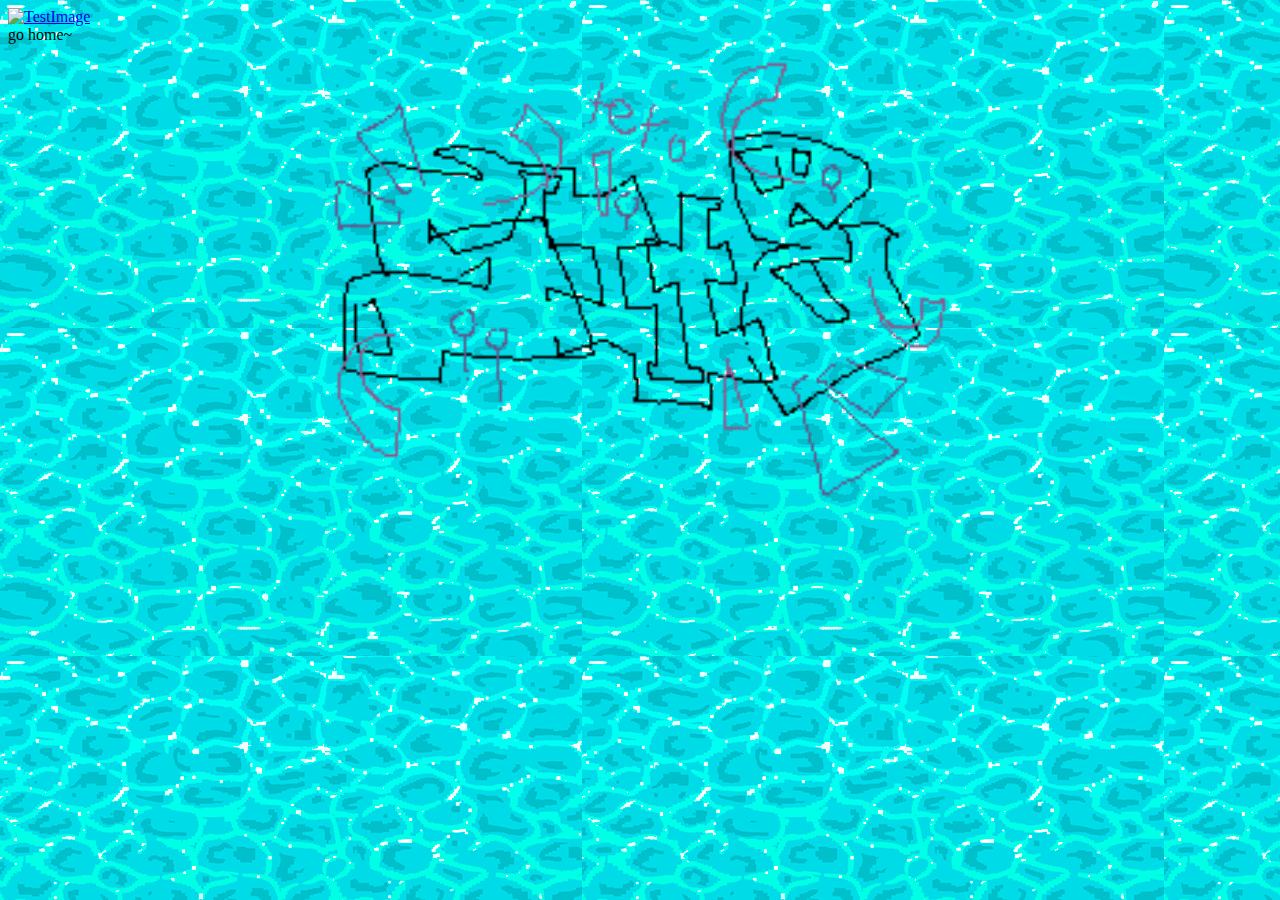
==== homePage.html @ 746bb437 "Changing /Assets path to Assets" ====
<!DOCTYPE html>
<html lang="en">
    <head>
        <meta charset="UTF-8">
        <meta http-equiv="X-UA-Compatible" content="IE=edge">
        <meta name="viewport" content="width=device-width, initial-scale=1.0">
        <title>virtualGallery</title>
        <link rel="stylesheet" href="./style.css">
    </head>
    <body>
            <!--<h1 class="mainTitle">PERIRNET EXPLORER</h1>-->
            <!--<nav>
                <ul>
                    <div class="frontFriends">
                    <li><a href="frontPage.html">
                        <img src = "placeHolderImage" alt = "placeHolderImage" />
                        <figcaption>this link goes home</figcaption>
                    </a></li>
                    <li><a href="tetohundred.html">
                        <img src = "../placeholderLetters/letterT.jpg" alt = "letterT" height="10%" width="10%"/>    
                        <figcaption>TetoHundred</figcaption>
                    </a></li>
                    <li><a href="Araneiform.html">
                        <img src = "placeholderLetters/letterA.jpg" alt = "letterA" height="10%" width="10%"/>
                        <figcaption>Aranieform</figcaption>
                    </a></li>
                    <li><a href="abstractAmbiences.html">
                        <img src = "./placeholderLetters/letterAA.png" alt = "letterAa" height="10%" width="10%"/>
                        <figcaption>Abstract Ambiences</figcaption>
                    </a></li>
                    <li><a href="catpawe.html">
                        <img src = "./placeholderLetters/letterC.jpg" alt = "letterC" height="10%" width="10%"/>
                        <figcaption>Catpawe</figcaption>
                    </a></li>
                    <li><a href="bimbecile2.html">
                        <img src = "./placeholderLetters/letterC.jpg" alt = "letterC" height="10%" width="10%"/>
                        <figcaption>Bimbecile2</figcaption>
                    </a></li>
                    </div>
                </ul>
            </nav> -->
        <main>  

            <!--<h2>A site for everyone!</h2>-->
              <!--<div class="navbar">
                <a href="index.html">FrontPage</a>
                <a href="#news">News</a>
                <div class="dropdown">
                  <button class="dropbtn">Goats
                    <i class="fa fa-caret-down"></i>
                  </button>
                  <div class="dropdown-content">
                    <a href="tetohundred.html">Teto</a>
                    <a href="catpawe.html">Catpawe</a> 
                    <a href="Araneiform.html">Araniefrom</a>
                  </div>
                </div>
              </div>-->
              <a href="index.html">
                <img src = "Assets/transparentGif.gif" alt = "TestImage" height = "50px" width = "80px"/></a>
                <figcaption>go home~</figcaption>
              <img src = "Assets/PIXLOGO.png" class="center">
        </main>
        
        <!--<div class="grid-container">
            <div class="grid-item grid-item-1"> 
                <a href="tetohundred.html">
                <img src = "pfp/felix.png" alt = "letterT" height="10%" width="10%"/>    
                <figcaption>TetoHundred</figcaption>
                </a>
            </div>
            <div class="grid-item grid-item-2">
                <a href="Araneiform.html">
                <img src = "pfp/araneiform.png" alt = "letterA" height="10%" width="10%"/>
                <figcaption>Aranieform</figcaption>
                </a>
            </div>
            <div class="grid-item grid-item-3">
                <a href="abstractAmbiences.html">
                <img src = "pfp/abstractAmbiences.png" alt = "letterAa" height="10%" width="10%"/>
                <figcaption>Abstract Ambiences</figcaption>
                </a>
            </div>
            <div class="grid-item grid-item-4">
                <a href="catpawe.html">
                <img src = "pfp/catpawe.png" alt = "letterC" height="10%" width="10%"/>
                <figcaption>Catpawe</figcaption>
                </a>
            </div>
            <div class="grid-item grid-item-5">
                <a href="bimbecile2.html">
                <img src = "pfp/bimbecile2.png" alt = "letterC" height="10%" width="10%"/>
                <figcaption>Bimbecile2</figcaption>
                </a>
            </div>
            <div class="grid-item grid-item-6">
            
            </div>
            <div class="grid-item grid-item-7">
              
            </div>
          </div>-->
    </body>
    </html>
---- style.css ----
.mainTitle{
  color: rgb(107, 107, 165);
  text-align: center;
}

nav ul li {
  color:green;
}


body {
  background-image: url("greenBackground.png");
  background-image: url("Assets/watergif3\(2\).gif");
  
  background-color: #0099ff;
}
.center {
  display: block;
  margin-left: auto;
  margin-right: auto;
  width: 50%;
}
.grid-container {
  display: grid;
  place-items: center;
  width: 100%;
  height: 100%;
  grid-template-columns: repeat(4, 4fr);
  grid-auto-rows: 4fr;
  /*gap: 20px;*/
}

.grid-item {
  width: 75%;
  margin-top: 20%;
}

.grid-item img {
  height: 100%;
  width: 100%;
}

/*from google*/
/* Navbar container */
.navbar {
  overflow: hidden;
  font-family: Arial;
}

/* Links inside the navbar */
.navbar a {
  float: left;
  font-size: 32px;
  color: rgb(0, 0, 0);
  text-align: center;
  padding: 14px 16px;
  text-decoration: none;
}

/* The dropdown container */
.dropdown {
  float: left;
  overflow: hidden;
}

/* Dropdown button */
.dropdown .dropbtn {
  font-size: 32px;
  border: none;
  outline: none;
  color: rgb(0, 0, 0);
  padding: 14px 16px;
  background-color: inherit;
  font-family: inherit; /* Important for vertical align on mobile phones */
  margin: 0; /* Important for vertical align on mobile phones */
}

/* Add a red background color to navbar links on hover */
.navbar a:hover, .dropdown:hover .dropbtn {
  background-color: rgb(0, 174, 255);
}

/* Dropdown content (hidden by default) */
.dropdown-content {
  display: none;
  position: absolute;
  min-width: 160px;
  box-shadow: 0px 8px 16px 0px rgba(0,0,0,0.2); 
  z-index: 1;
}

/* Links inside the dropdown */
.dropdown-content a {
  float: none;
  color: black;
  padding: 12px 16px;
  text-decoration: none;
  display: block;
  text-align: left;
}

/* Add a grey background color to dropdown links on hover */
.dropdown-content a:hover {
  background-color: #ddd;
}

/* Show the dropdown menu on hover */
.dropdown:hover .dropdown-content {
  display: block;
}
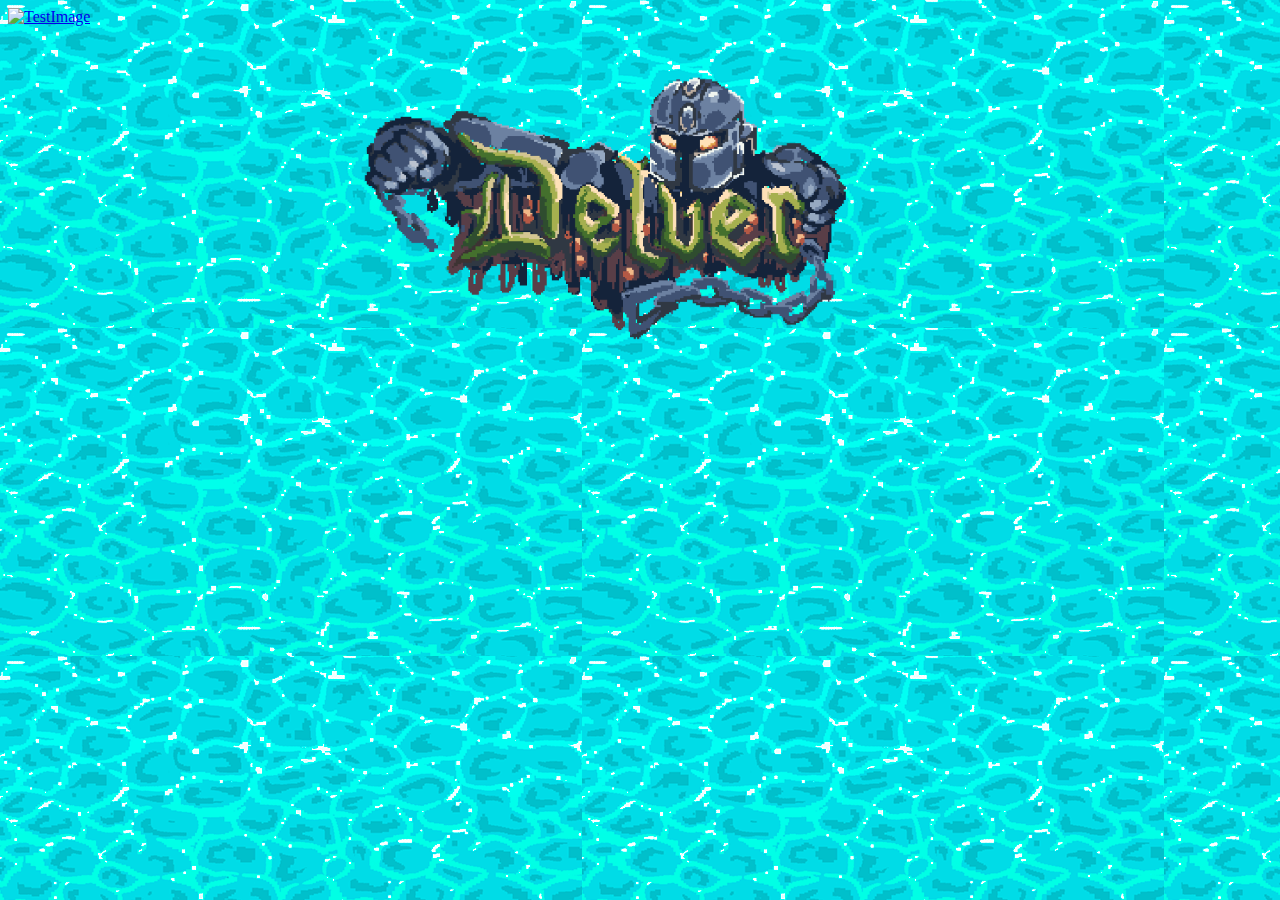
==== commit 7aed8e34: "logo update" ====
--- a/homePage.html
+++ b/homePage.html
@@ -57,9 +57,8 @@
                 </div>
               </div>-->
               <a href="index.html">
-                <img src = "Assets/transparentGif.gif" alt = "TestImage" height = "50px" width = "80px"/></a>
-                <figcaption>go home~</figcaption>
-              <img src = "Assets/PIXLOGO.png" class="center">
+                <img src = "Assets/transparentGif.gif" alt = "TestImage" height = "auto" width = "5%"/></a>
+              <img src = "Assets/delverLogo.png" class="center">
         </main>
         
         <!--<div class="grid-container">
--- a/style.css
+++ b/style.css
@@ -1,5 +1,17 @@
 
-
+body.homePage{
+  margin: 0;
+  display: flex;
+  align-items: center;
+  justify-content: center;
+  height: 100vh;
+}*
+.gateGif {
+  width: 100%; /* Set the width to 100% of its container */
+  height: auto; /* Maintain the original aspect ratio */
+  display: block; /* Remove any extra spacing below the image */
+  margin: 0 auto; /* Center the image horizontally */
+}
 .mainTitle{
   color: rgb(107, 107, 165);
   text-align: center;
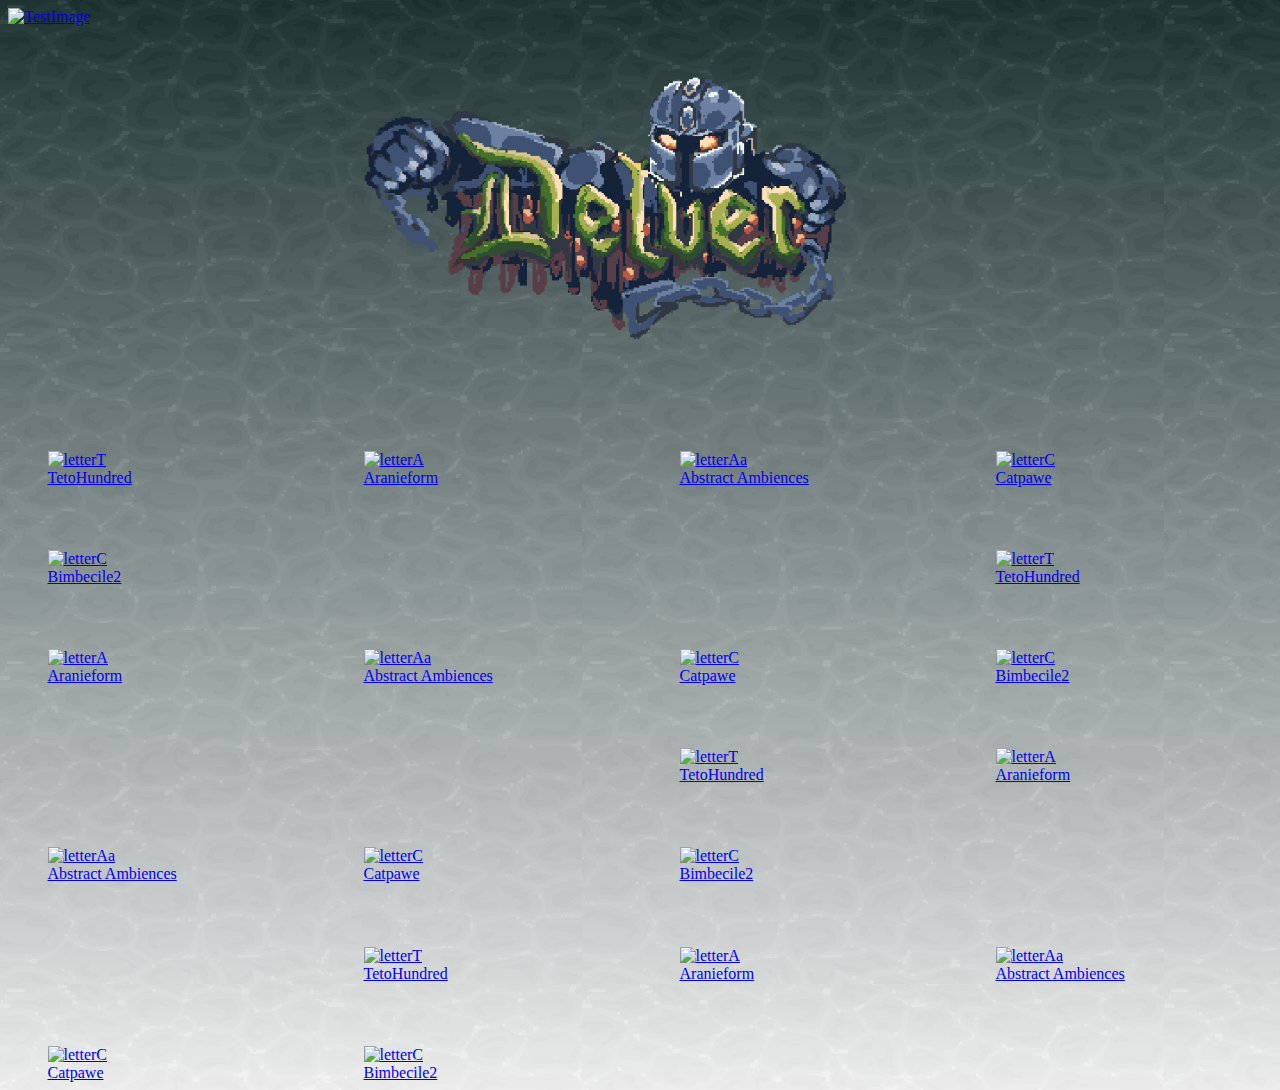
==== commit 8271d277: "background gradient changes" ====
--- a/homePage.html
+++ b/homePage.html
@@ -4,10 +4,27 @@
         <meta charset="UTF-8">
         <meta http-equiv="X-UA-Compatible" content="IE=edge">
         <meta name="viewport" content="width=device-width, initial-scale=1.0">
+        <style>
+            /* Add scrollbar to the entire page */
+            body {
+              overflow: auto; /* This property enables the scrollbar */
+            }
+          </style>
         <title>virtualGallery</title>
         <link rel="stylesheet" href="./style.css">
     </head>
     <body>
+
+        <script>
+            document.addEventListener("DOMContentLoaded", function () {
+              window.addEventListener("scroll", function () {
+                const scrollPercentage = (window.scrollY / (document.documentElement.scrollHeight - window.innerHeight)) * 100;
+                const brightness = 1 - (scrollPercentage / 100) * 0.6; /* Adjust the multiplier as needed */
+        
+                document.body.style.filter = `brightness(${brightness})`;
+              });
+            });
+          </script>
             <!--<h1 class="mainTitle">PERIRNET EXPLORER</h1>-->
             <!--<nav>
                 <ul>
@@ -39,6 +56,7 @@
                     </div>
                 </ul>
             </nav> -->
+        
         <main>  
 
             <!--<h2>A site for everyone!</h2>-->
@@ -61,43 +79,151 @@
               <img src = "Assets/delverLogo.png" class="center">
         </main>
         
-        <!--<div class="grid-container">
-            <div class="grid-item grid-item-1"> 
-                <a href="tetohundred.html">
-                <img src = "pfp/felix.png" alt = "letterT" height="10%" width="10%"/>    
-                <figcaption>TetoHundred</figcaption>
-                </a>
-            </div>
-            <div class="grid-item grid-item-2">
-                <a href="Araneiform.html">
-                <img src = "pfp/araneiform.png" alt = "letterA" height="10%" width="10%"/>
-                <figcaption>Aranieform</figcaption>
-                </a>
-            </div>
-            <div class="grid-item grid-item-3">
-                <a href="abstractAmbiences.html">
-                <img src = "pfp/abstractAmbiences.png" alt = "letterAa" height="10%" width="10%"/>
-                <figcaption>Abstract Ambiences</figcaption>
-                </a>
-            </div>
-            <div class="grid-item grid-item-4">
-                <a href="catpawe.html">
-                <img src = "pfp/catpawe.png" alt = "letterC" height="10%" width="10%"/>
-                <figcaption>Catpawe</figcaption>
-                </a>
-            </div>
-            <div class="grid-item grid-item-5">
-                <a href="bimbecile2.html">
-                <img src = "pfp/bimbecile2.png" alt = "letterC" height="10%" width="10%"/>
-                <figcaption>Bimbecile2</figcaption>
-                </a>
-            </div>
-            <div class="grid-item grid-item-6">
-            
-            </div>
-            <div class="grid-item grid-item-7">
-              
-            </div>
-          </div>-->
+        <div class="grid-container">
+            <div class="grid-item grid-item-1"> 
+                <a href="tetohundred.html">
+                <img src = "pfp/felix.png" alt = "letterT" height="10%" width="10%"/>    
+                <figcaption>TetoHundred</figcaption>
+                </a>
+            </div>
+            <div class="grid-item grid-item-2">
+                <a href="Araneiform.html">
+                <img src = "pfp/araneiform.png" alt = "letterA" height="10%" width="10%"/>
+                <figcaption>Aranieform</figcaption>
+                </a>
+            </div>
+            <div class="grid-item grid-item-3">
+                <a href="abstractAmbiences.html">
+                <img src = "pfp/abstractAmbiences.png" alt = "letterAa" height="10%" width="10%"/>
+                <figcaption>Abstract Ambiences</figcaption>
+                </a>
+            </div>
+            <div class="grid-item grid-item-4">
+                <a href="catpawe.html">
+                <img src = "pfp/catpawe.png" alt = "letterC" height="10%" width="10%"/>
+                <figcaption>Catpawe</figcaption>
+                </a>
+            </div>
+            <div class="grid-item grid-item-5">
+                <a href="bimbecile2.html">
+                <img src = "pfp/bimbecile2.png" alt = "letterC" height="10%" width="10%"/>
+                <figcaption>Bimbecile2</figcaption>
+                </a>
+            </div>
+            <div class="grid-item grid-item-6">
+            
+            </div>
+            <div class="grid-item grid-item-7">
+              
+            </div>
+            <div class="grid-item grid-item-1"> 
+                <a href="tetohundred.html">
+                <img src = "pfp/felix.png" alt = "letterT" height="10%" width="10%"/>    
+                <figcaption>TetoHundred</figcaption>
+                </a>
+            </div>
+            <div class="grid-item grid-item-2">
+                <a href="Araneiform.html">
+                <img src = "pfp/araneiform.png" alt = "letterA" height="10%" width="10%"/>
+                <figcaption>Aranieform</figcaption>
+                </a>
+            </div>
+            <div class="grid-item grid-item-3">
+                <a href="abstractAmbiences.html">
+                <img src = "pfp/abstractAmbiences.png" alt = "letterAa" height="10%" width="10%"/>
+                <figcaption>Abstract Ambiences</figcaption>
+                </a>
+            </div>
+            <div class="grid-item grid-item-4">
+                <a href="catpawe.html">
+                <img src = "pfp/catpawe.png" alt = "letterC" height="10%" width="10%"/>
+                <figcaption>Catpawe</figcaption>
+                </a>
+            </div>
+            <div class="grid-item grid-item-5">
+                <a href="bimbecile2.html">
+                <img src = "pfp/bimbecile2.png" alt = "letterC" height="10%" width="10%"/>
+                <figcaption>Bimbecile2</figcaption>
+                </a>
+            </div>
+            <div class="grid-item grid-item-6">
+            
+            </div>
+            <div class="grid-item grid-item-7">
+              
+            </div>
+            <div class="grid-item grid-item-1"> 
+                <a href="tetohundred.html">
+                <img src = "pfp/felix.png" alt = "letterT" height="10%" width="10%"/>    
+                <figcaption>TetoHundred</figcaption>
+                </a>
+            </div>
+            <div class="grid-item grid-item-2">
+                <a href="Araneiform.html">
+                <img src = "pfp/araneiform.png" alt = "letterA" height="10%" width="10%"/>
+                <figcaption>Aranieform</figcaption>
+                </a>
+            </div>
+            <div class="grid-item grid-item-3">
+                <a href="abstractAmbiences.html">
+                <img src = "pfp/abstractAmbiences.png" alt = "letterAa" height="10%" width="10%"/>
+                <figcaption>Abstract Ambiences</figcaption>
+                </a>
+            </div>
+            <div class="grid-item grid-item-4">
+                <a href="catpawe.html">
+                <img src = "pfp/catpawe.png" alt = "letterC" height="10%" width="10%"/>
+                <figcaption>Catpawe</figcaption>
+                </a>
+            </div>
+            <div class="grid-item grid-item-5">
+                <a href="bimbecile2.html">
+                <img src = "pfp/bimbecile2.png" alt = "letterC" height="10%" width="10%"/>
+                <figcaption>Bimbecile2</figcaption>
+                </a>
+            </div>
+            <div class="grid-item grid-item-6">
+            
+            </div>
+            <div class="grid-item grid-item-7">
+              
+            </div>
+            <div class="grid-item grid-item-1"> 
+                <a href="tetohundred.html">
+                <img src = "pfp/felix.png" alt = "letterT" height="10%" width="10%"/>    
+                <figcaption>TetoHundred</figcaption>
+                </a>
+            </div>
+            <div class="grid-item grid-item-2">
+                <a href="Araneiform.html">
+                <img src = "pfp/araneiform.png" alt = "letterA" height="10%" width="10%"/>
+                <figcaption>Aranieform</figcaption>
+                </a>
+            </div>
+            <div class="grid-item grid-item-3">
+                <a href="abstractAmbiences.html">
+                <img src = "pfp/abstractAmbiences.png" alt = "letterAa" height="10%" width="10%"/>
+                <figcaption>Abstract Ambiences</figcaption>
+                </a>
+            </div>
+            <div class="grid-item grid-item-4">
+                <a href="catpawe.html">
+                <img src = "pfp/catpawe.png" alt = "letterC" height="10%" width="10%"/>
+                <figcaption>Catpawe</figcaption>
+                </a>
+            </div>
+            <div class="grid-item grid-item-5">
+                <a href="bimbecile2.html">
+                <img src = "pfp/bimbecile2.png" alt = "letterC" height="10%" width="10%"/>
+                <figcaption>Bimbecile2</figcaption>
+                </a>
+            </div>
+            <div class="grid-item grid-item-6">
+            
+            </div>
+            <div class="grid-item grid-item-7">
+              
+            </div>
+          </div>
     </body>
     </html>--- a/style.css
+++ b/style.css
@@ -22,12 +22,21 @@
 }
 
 
+
 body {
   background-image: url("greenBackground.png");
-  background-image: url("Assets/watergif3\(2\).gif");
-  
+  background-image: url("Assets/greyScaleWaterGif.gif");
+  /*background-size: cover;*/
+  background-attachment: fixed; /* Ensures the background stays fixed while scrolling */
+  transition: filter 0.1s ease; /* Smooth transition for the filter property */
   background-color: #0099ff;
+  background: linear-gradient(to bottom, rgba(26, 51, 51, 0.8), rgba(255, 255, 255, 0.9)), url("Assets/greyScaleWaterGif2.gif");
 }
+
+.darken {
+  filter: brightness(0.6); /* Adjust the brightness as needed */
+}
+
 .center {
   display: block;
   margin-left: auto;
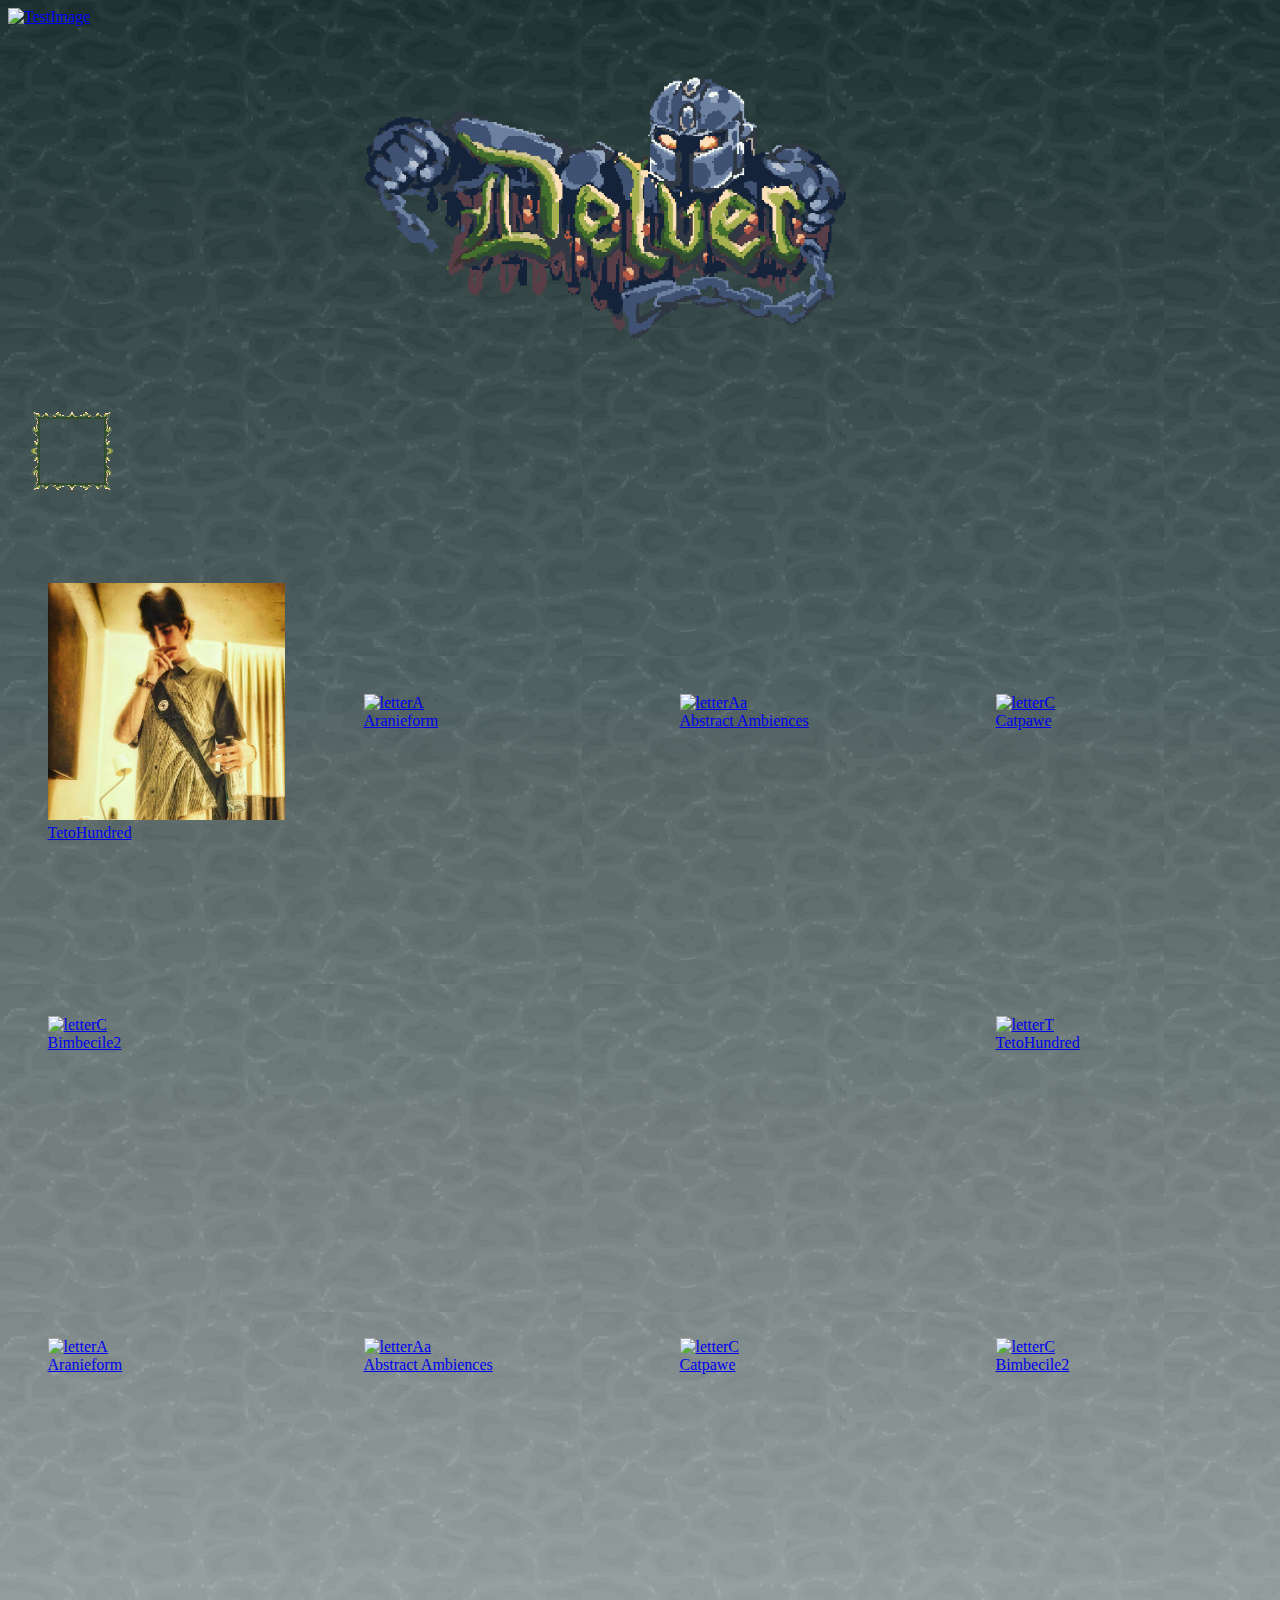
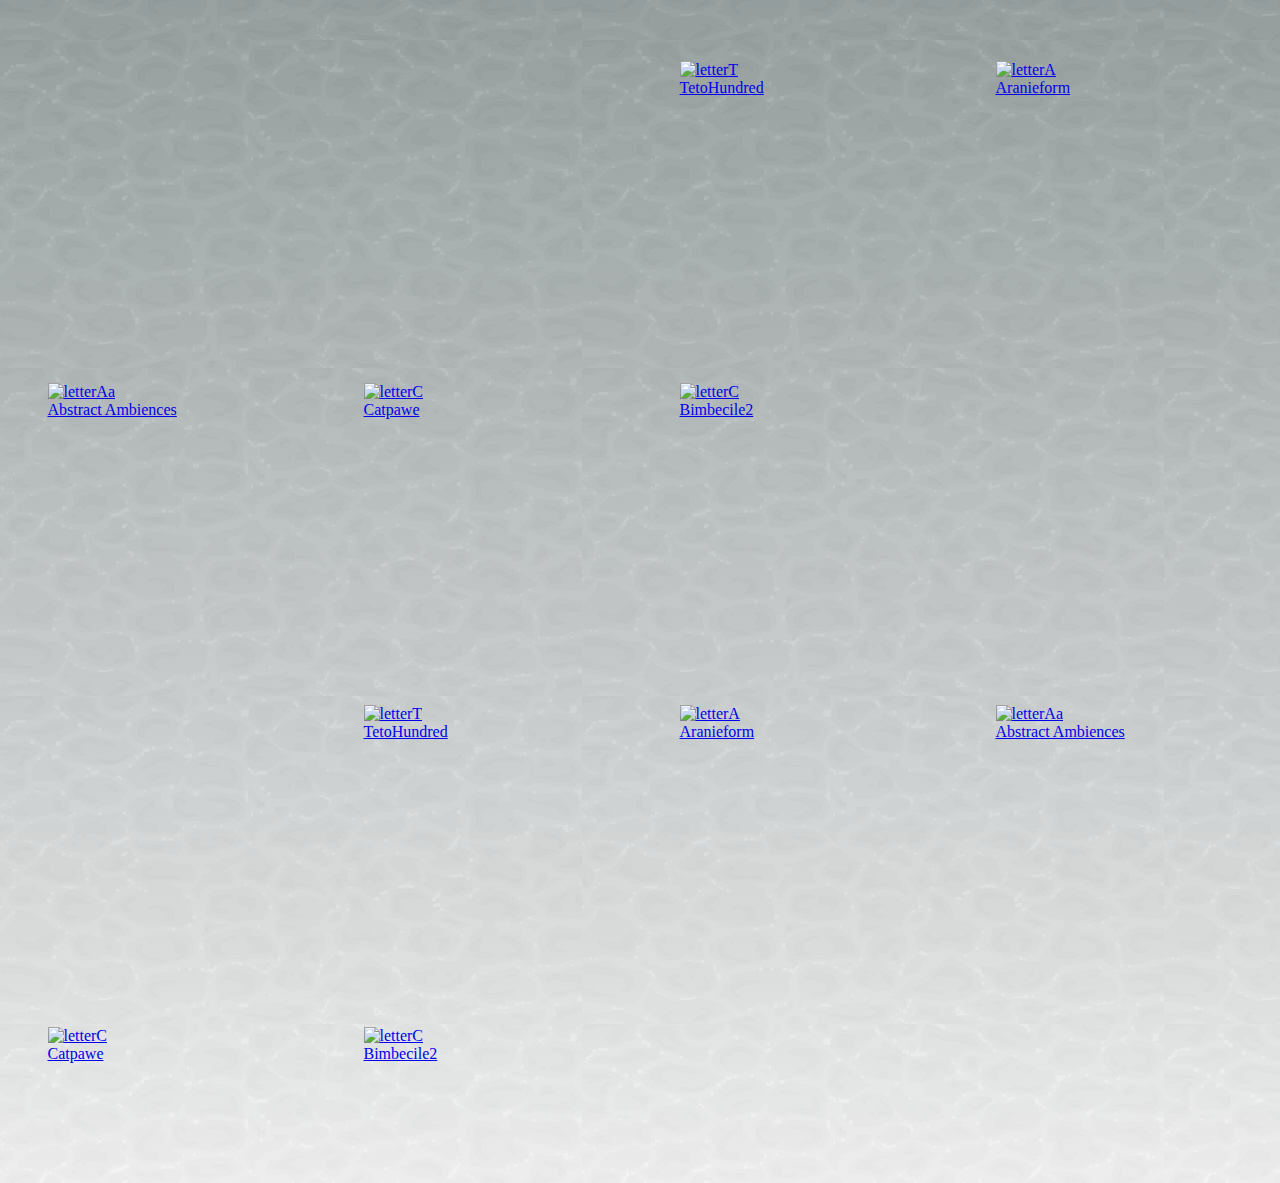
==== commit 2ee82fa7: "boarderFirstTests" ====
--- a/homePage.html
+++ b/homePage.html
@@ -17,14 +17,19 @@
 
         <script>
             document.addEventListener("DOMContentLoaded", function () {
-              window.addEventListener("scroll", function () {
-                const scrollPercentage = (window.scrollY / (document.documentElement.scrollHeight - window.innerHeight)) * 100;
-                const brightness = 1 - (scrollPercentage / 100) * 0.6; /* Adjust the multiplier as needed */
-        
-                document.body.style.filter = `brightness(${brightness})`;
-              });
+                const mainLogo = document.getElementById("mainLogo");
+    
+                if (mainLogo) { // Check if the element with ID "mainLogo" exists
+                    window.addEventListener("scroll", function () {
+                        const scrollPercentage = (window.scrollY / (document.documentElement.scrollHeight - window.innerHeight)) * 100;
+                        const brightness = 1 - (scrollPercentage / 100) * 0.9; /* Adjust the multiplier as needed */
+    
+                        mainLogo.style.filter = `brightness(${brightness})`;
+                    });
+                }
             });
-          </script>
+        </script>
+
             <!--<h1 class="mainTitle">PERIRNET EXPLORER</h1>-->
             <!--<nav>
                 <ul>
@@ -76,13 +81,13 @@
               </div>-->
               <a href="index.html">
                 <img src = "Assets/transparentGif.gif" alt = "TestImage" height = "auto" width = "5%"/></a>
-              <img src = "Assets/delverLogo.png" class="center">
+              <img src = "Assets/delverLogo.png" class="center" id="mainLogo">
         </main>
-        
+        <img src = "Assets/boarders.png" alt="boarder">
         <div class="grid-container">
             <div class="grid-item grid-item-1"> 
                 <a href="tetohundred.html">
-                <img src = "pfp/felix.png" alt = "letterT" height="10%" width="10%"/>    
+                <img src = "Assets/felix.png" alt = "letterT" height="10%" width="10%"/>    
                 <figcaption>TetoHundred</figcaption>
                 </a>
             </div>
--- a/style.css
+++ b/style.css
@@ -5,7 +5,7 @@
   align-items: center;
   justify-content: center;
   height: 100vh;
-}*
+}
 .gateGif {
   width: 100%; /* Set the width to 100% of its container */
   height: auto; /* Maintain the original aspect ratio */
@@ -22,13 +22,25 @@
 }
 
 
-
+#mainLogo{
+  width: 20%;
+}
+@media only screen and (max-width: 800px){
+  #mainLogo{
+    width: 100%;
+  }
+}
+@media only screen and (min-width: 800px){
+  #mainLogo{
+    width: 50%;
+  }
+}
 body {
   background-image: url("greenBackground.png");
   background-image: url("Assets/greyScaleWaterGif.gif");
   /*background-size: cover;*/
   background-attachment: fixed; /* Ensures the background stays fixed while scrolling */
-  transition: filter 0.1s ease; /* Smooth transition for the filter property */
+  /*transition: filter 0.1s ease;*/ /* Smooth transition for the filter property */
   background-color: #0099ff;
   background: linear-gradient(to bottom, rgba(26, 51, 51, 0.8), rgba(255, 255, 255, 0.9)), url("Assets/greyScaleWaterGif2.gif");
 }
@@ -41,7 +53,6 @@
   display: block;
   margin-left: auto;
   margin-right: auto;
-  width: 50%;
 }
 .grid-container {
   display: grid;
@@ -63,71 +74,28 @@
   width: 100%;
 }
 
-/*from google*/
-/* Navbar container */
-.navbar {
-  overflow: hidden;
-  font-family: Arial;
+/*CHAT GPT BOARDER CODE*/
+.image-container {
+  position: relative;
+  display: inline-block;
+  padding: 10px; /* Adjust this value based on your actual border size */
 }
 
-/* Links inside the navbar */
-.navbar a {
-  float: left;
-  font-size: 32px;
-  color: rgb(0, 0, 0);
-  text-align: center;
-  padding: 14px 16px;
-  text-decoration: none;
+.image-container img {
+  display: block;
+  max-width: 100%;
+  height: auto;
 }
 
-/* The dropdown container */
-.dropdown {
-  float: left;
-  overflow: hidden;
-}
-
-/* Dropdown button */
-.dropdown .dropbtn {
-  font-size: 32px;
-  border: none;
-  outline: none;
-  color: rgb(0, 0, 0);
-  padding: 14px 16px;
-  background-color: inherit;
-  font-family: inherit; /* Important for vertical align on mobile phones */
-  margin: 0; /* Important for vertical align on mobile phones */
-}
-
-/* Add a red background color to navbar links on hover */
-.navbar a:hover, .dropdown:hover .dropbtn {
-  background-color: rgb(0, 174, 255);
-}
-
-/* Dropdown content (hidden by default) */
-.dropdown-content {
-  display: none;
+.image-container::before {
+  content: "";
   position: absolute;
-  min-width: 160px;
-  box-shadow: 0px 8px 16px 0px rgba(0,0,0,0.2); 
-  z-index: 1;
-}
-
-/* Links inside the dropdown */
-.dropdown-content a {
-  float: none;
-  color: black;
-  padding: 12px 16px;
-  text-decoration: none;
-  display: block;
-  text-align: left;
-}
-
-/* Add a grey background color to dropdown links on hover */
-.dropdown-content a:hover {
-  background-color: #ddd;
-}
-
-/* Show the dropdown menu on hover */
-.dropdown:hover .dropdown-content {
-  display: block;
-}
+  top: 0;
+  left: 0;
+  right: 0;
+  bottom: 0;
+  background: url("Assets/boarders.png") center center no-repeat;
+  background-size: 170% 170%; /* Adjust this property */
+  z-index: -1;
+  /*border: 2px solid red;*/
+}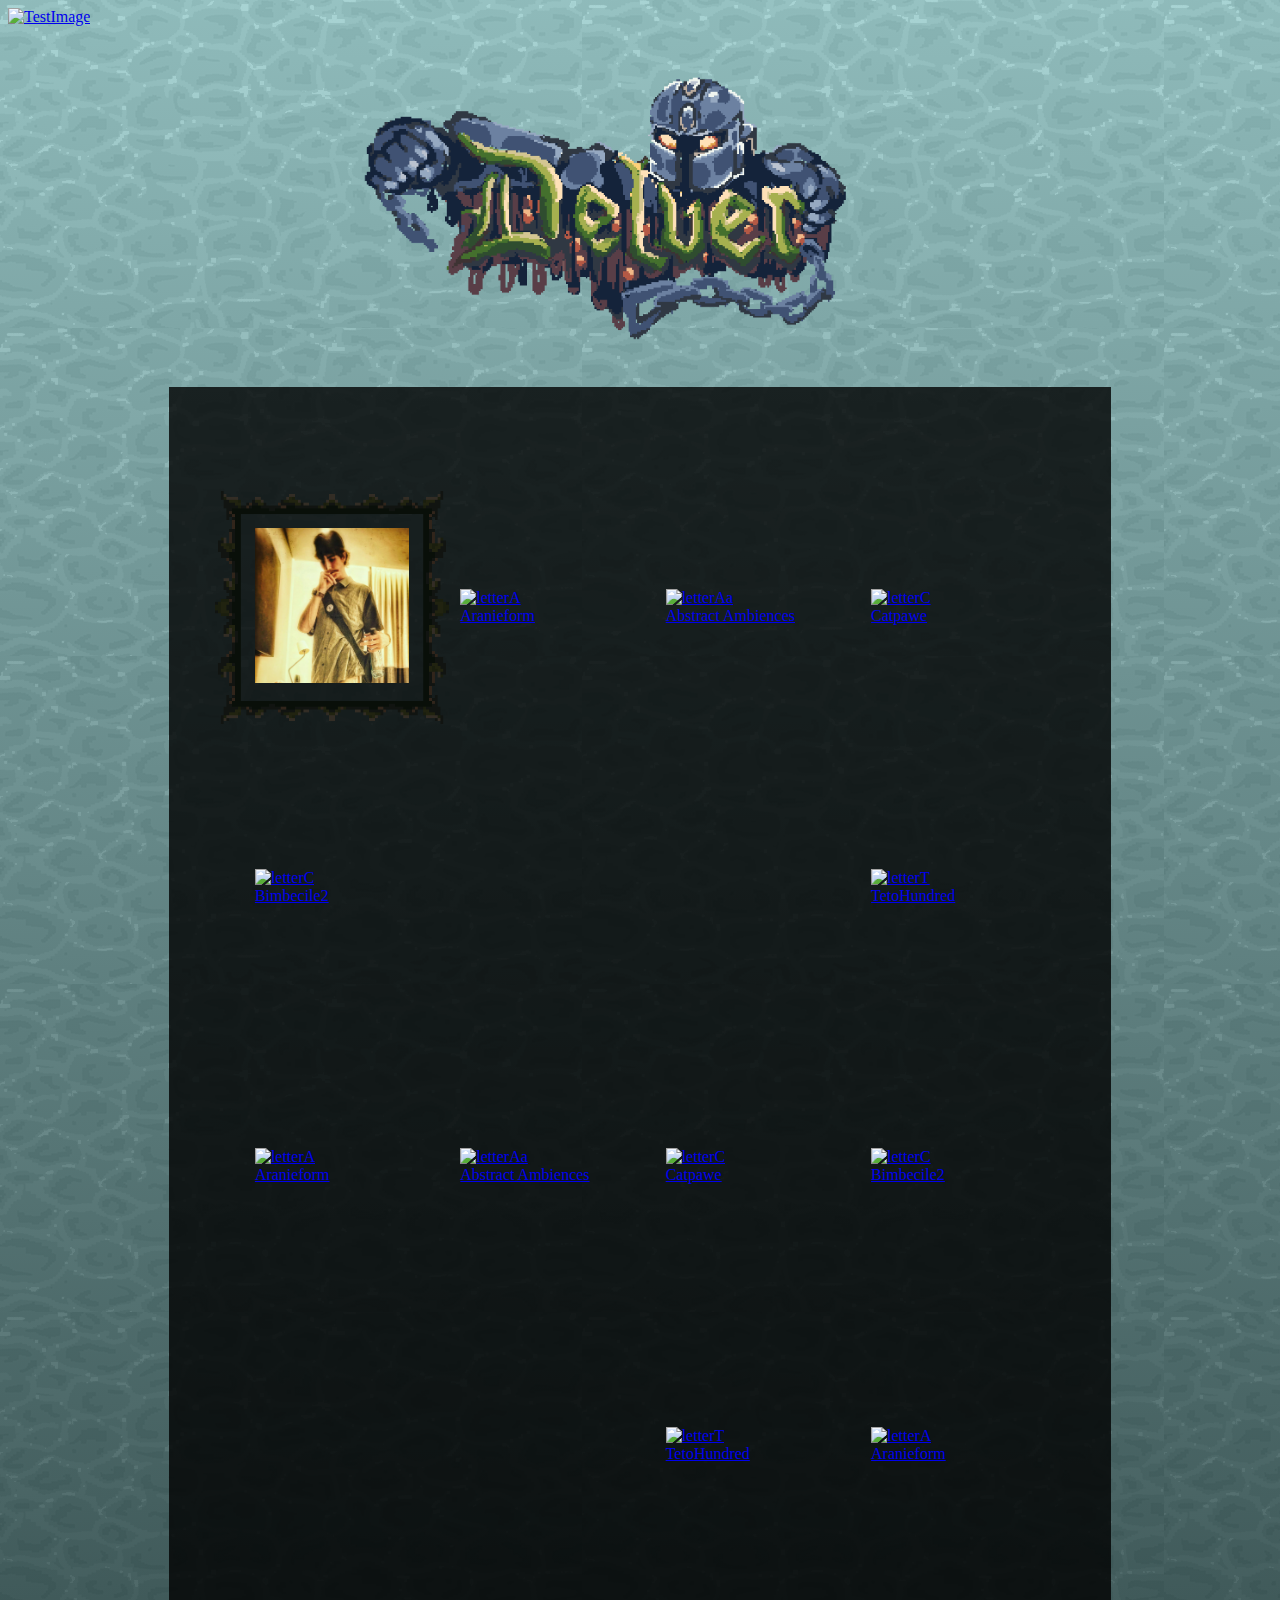
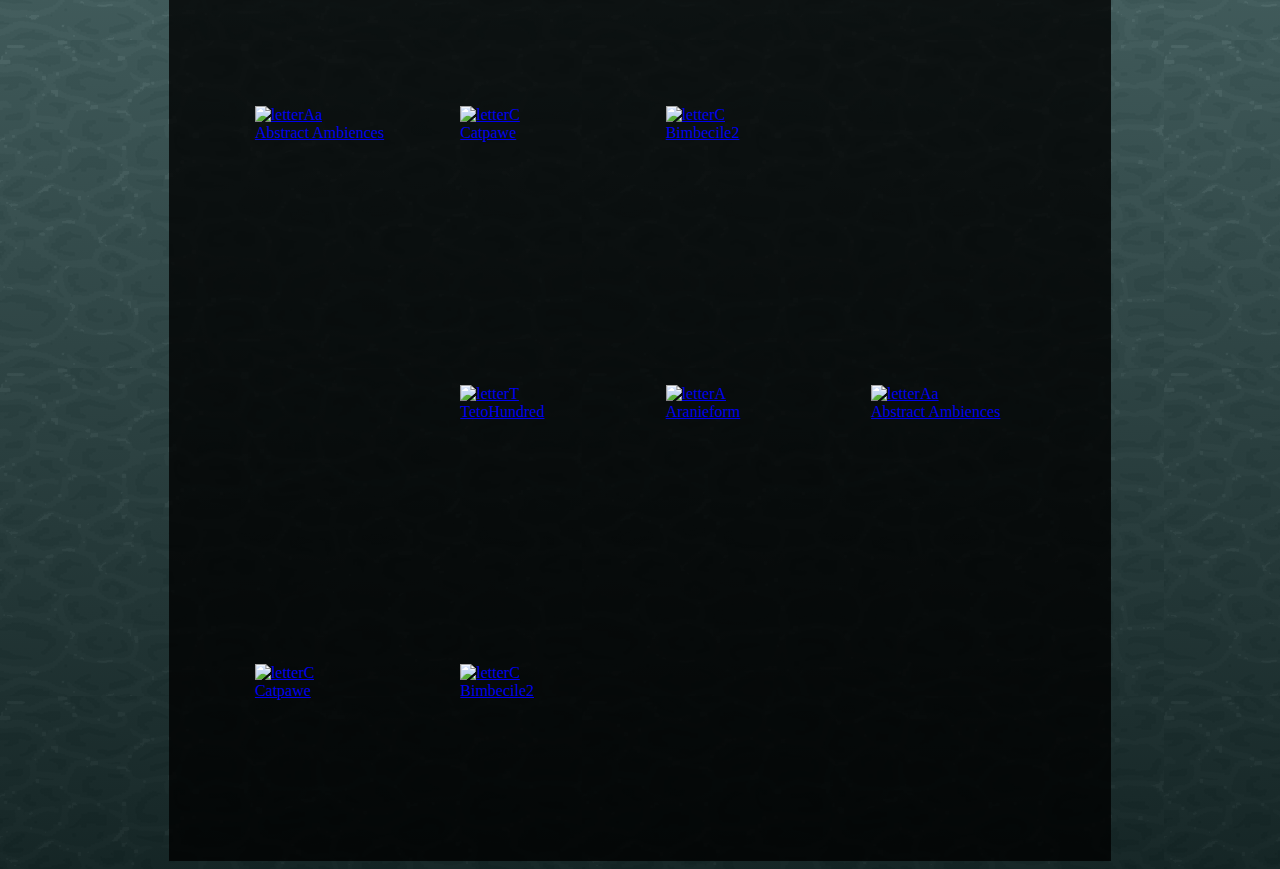
==== commit a98ff524: "general" ====
--- a/homePage.html
+++ b/homePage.html
@@ -83,16 +83,14 @@
                 <img src = "Assets/transparentGif.gif" alt = "TestImage" height = "auto" width = "5%"/></a>
               <img src = "Assets/delverLogo.png" class="center" id="mainLogo">
         </main>
-        <img src = "Assets/boarders.png" alt="boarder">
         <div class="grid-container">
-            <div class="grid-item grid-item-1"> 
-                <a href="tetohundred.html">
-                <img src = "Assets/felix.png" alt = "letterT" height="10%" width="10%"/>    
-                <figcaption>TetoHundred</figcaption>
-                </a>
-            </div>
-            <div class="grid-item grid-item-2">
-                <a href="Araneiform.html">
+            <div class="grid-item grid-item-1 image-container image-wrapper"> 
+                <a href="tetohundred.html">
+                <img src = "Assets/felix.png" alt = "letterT" height="10%" width="10%"/>
+                </a>
+            </div>
+            <div class="grid-item grid-item-2">
+                <a href="market.html">
                 <img src = "pfp/araneiform.png" alt = "letterA" height="10%" width="10%"/>
                 <figcaption>Aranieform</figcaption>
                 </a>
--- a/style.css
+++ b/style.css
@@ -6,6 +6,15 @@
   justify-content: center;
   height: 100vh;
 }
+
+/*body{
+  margin: 0;
+  display: flex;
+  align-items: center;
+  justify-content: center;
+  height: 100vh;
+}*/
+
 .gateGif {
   width: 100%; /* Set the width to 100% of its container */
   height: auto; /* Maintain the original aspect ratio */
@@ -42,7 +51,7 @@
   background-attachment: fixed; /* Ensures the background stays fixed while scrolling */
   /*transition: filter 0.1s ease;*/ /* Smooth transition for the filter property */
   background-color: #0099ff;
-  background: linear-gradient(to bottom, rgba(26, 51, 51, 0.8), rgba(255, 255, 255, 0.9)), url("Assets/greyScaleWaterGif2.gif");
+  background: linear-gradient(to bottom,rgba(182, 244, 244, 0.7), rgba(18, 36, 36, 0.9)), url("Assets/greyScaleWaterGif2.gif");
 }
 
 .darken {
@@ -57,10 +66,14 @@
 .grid-container {
   display: grid;
   place-items: center;
+  max-width: 65%;
+  margin: 0 auto;
+  padding: 60px;
   width: 100%;
   height: 100%;
   grid-template-columns: repeat(4, 4fr);
   grid-auto-rows: 4fr;
+  background-color: rgba(0, 0, 0, 0.8);
   /*gap: 20px;*/
 }
 
@@ -78,14 +91,15 @@
 .image-container {
   position: relative;
   display: inline-block;
-  padding: 10px; /* Adjust this value based on your actual border size */
+  padding: 40px; /* Adjust this value based on your actual border size */
 }
 
-.image-container img {
+/*.image-container img {
   display: block;
+  box-sizing: border-box;
   max-width: 100%;
   height: auto;
-}
+}*/
 
 .image-container::before {
   content: "";
@@ -94,8 +108,8 @@
   left: 0;
   right: 0;
   bottom: 0;
-  background: url("Assets/boarders.png") center center no-repeat;
-  background-size: 170% 170%; /* Adjust this property */
+  background: url("Assets/boarders2.png") center center no-repeat;
+  background-size: 100% 100%; /* Adjust this property */
   z-index: -1;
   /*border: 2px solid red;*/
 }